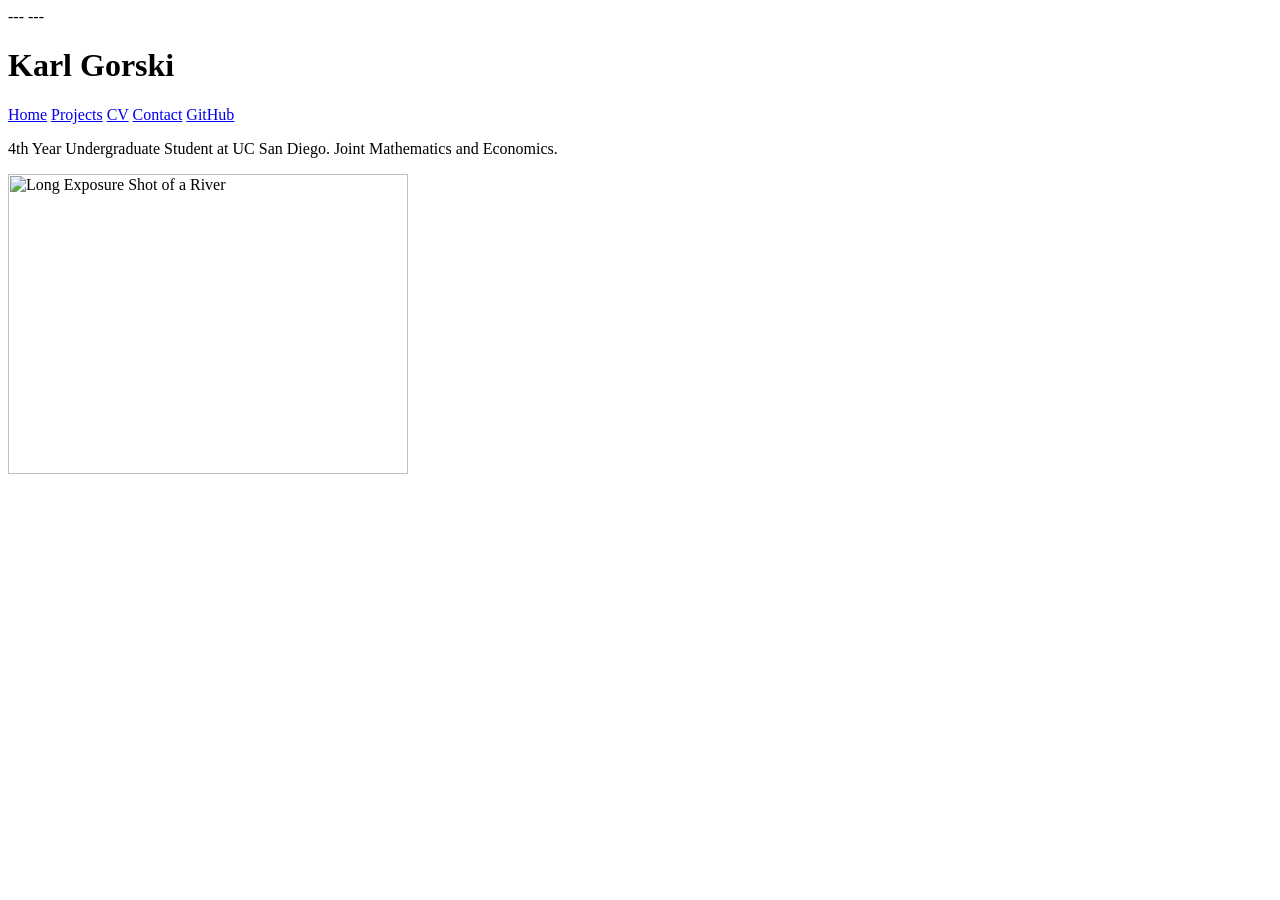
==== index.html @ 2b6eb486 "update" ====
---
---
<!DOCTYPE html>
<html lang="en">
<head>
    <meta charset="UTF-8">
    <base href="/dsc106-Portfolio/">
    <meta name="viewport" content="width=device-width, initial-scale=1.0">
    <title>Karl Gorski: Personal Site and Portfolio </title>
    <link rel="stylesheet" href="style.css"> 
</head>
<body>
    <h1>
        Karl Gorski
    </h1>

    <nav>
            <a href="./">Home</a>
            <a href="projects/">Projects</a>
            <a href="cv/">CV</a>
            <a href="contact/">Contact</a>
            <a href="https://github.com/klgorski" target="_blank">GitHub</a>
    </nav>

    <p>
        4th Year Undergraduate Student at UC San Diego. Joint Mathematics and Economics.
    </p>
    <img src="images/Blurred.jpg" width="400" height="300" alt="Long Exposure Shot of a River">
</body>
</html>
---- style.css ----
body {
  /* Set line height to 1.5 times the font size
	   and use the OS’s UI font as the website font
	 */
  font: 100%/1.5 system-ui;
}
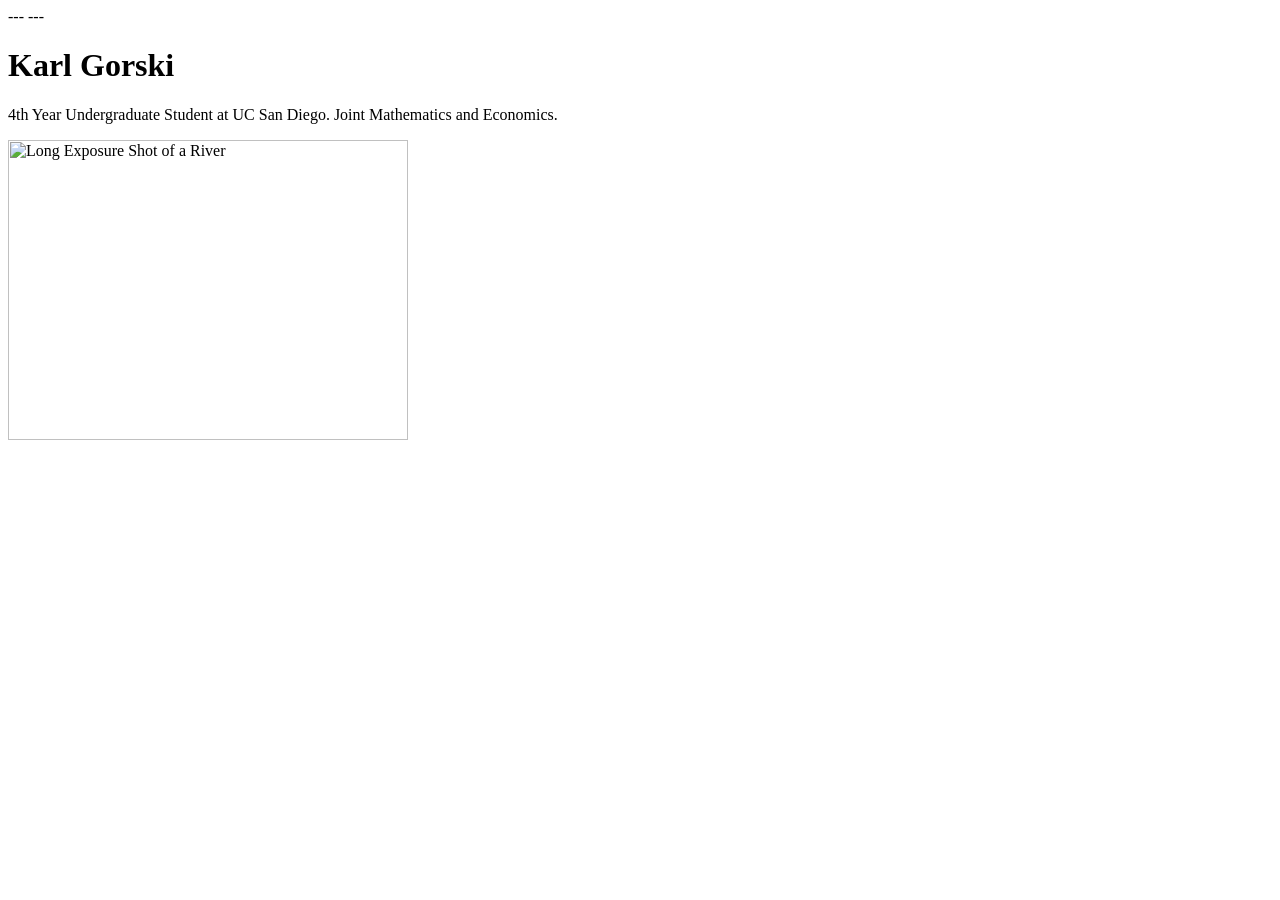
==== commit 340c1d38: "update" ====
--- a/index.html
+++ b/index.html
@@ -8,19 +8,13 @@
     <meta name="viewport" content="width=device-width, initial-scale=1.0">
     <title>Karl Gorski: Personal Site and Portfolio </title>
     <link rel="stylesheet" href="style.css"> 
+    <script src="global.js" type="module"></script>
 </head>
 <body>
     <h1>
         Karl Gorski
     </h1>
 
-    <nav>
-            <a href="./">Home</a>
-            <a href="projects/">Projects</a>
-            <a href="cv/">CV</a>
-            <a href="contact/">Contact</a>
-            <a href="https://github.com/klgorski" target="_blank">GitHub</a>
-    </nav>
 
     <p>
         4th Year Undergraduate Student at UC San Diego. Joint Mathematics and Economics.
--- a/style.css
+++ b/style.css
@@ -1,6 +1,121 @@
+:root {
+    --color-accent: oklch(45% 50% 155);
+}
 body {
   /* Set line height to 1.5 times the font size
 	   and use the OS’s UI font as the website font
 	 */
   font: 100%/1.5 system-ui;
-}+  max-width: 100ch;
+  margin-inline: auto;
+  padding-inline: 24px;
+  accent-color: var(--color-accent);
+}
+.navbar {
+    display: flex;
+    margin-bottom: 10px;
+    border-bottom-width: 1px;
+    border-bottom-color: oklch(80% 3% 200);
+    border-bottom-style: solid;
+    padding: .5em
+}
+.navbar a {
+    flex: 1;
+    text-decoration: none;
+    color: inherit;
+    text-align: center;
+    padding: .5em;
+}
+a.current {
+    border-bottom-width: .4em;
+    border-bottom-color: oklch(80% 3% 200);
+    border-bottom-style: solid;
+    padding-bottom: 5px;
+}
+.navbar a:hover {
+    border-bottom-width: .4em;
+    border-bottom-color: var(--color-accent);
+    border-bottom-style: solid;
+    background-color: oklch(from var(--color-accent) 95% 5% h);
+    padding-bottom: 5px;
+}
+
+input, textarea, button {
+    font:inherit;
+}
+.contactform {
+    display: grid;
+    grid-template-columns: auto 1fr;
+    gap: 1em;
+}
+
+.contactform label {
+    display: grid;
+    grid-template-columns: subgrid;
+    grid-column: 1 / -1;
+}
+
+.contactform button {
+    grid-column: 1 / -1;
+}
+
+.projects {
+    display: grid;
+    grid-template-columns: repeat(auto-fill, minmax(15em, 1fr));
+    gap: 1em
+}
+
+.projects article {
+    display: grid;
+    grid-template-rows: subgrid;
+    grid-row: span 3;
+    
+}
+.projects h2 {
+    margin: 0;
+}
+
+h1 {
+    font-size: 400%;
+    line-height: 1.1;
+    text-wrap: balance;
+}
+h1, h2, h3, h4, h5, h6 {
+    line-height: 1.1;
+    text-wrap: balance;
+  }
+
+.container {
+  display: flex;         
+  align-items: flex-start;  
+  gap: 20px;            
+}
+
+.container img {
+  max-width: 300px;      
+  height: auto;        
+}
+
+section > h3 {
+    border-bottom: 2px solid black;
+
+}
+.resume-header {
+    display: grid;
+    grid-template-columns: 1fr auto;
+    gap: 0 1em;
+
+}
+.date {
+    font-style: italic;
+}
+.pdfcv {
+    display: block;
+    width: fit-content;
+    margin-inline: auto;
+    text-decoration: none;
+    color: inherit;
+    font-size: 2rem;
+}
+
+img { max-width: 100%; height: auto; }
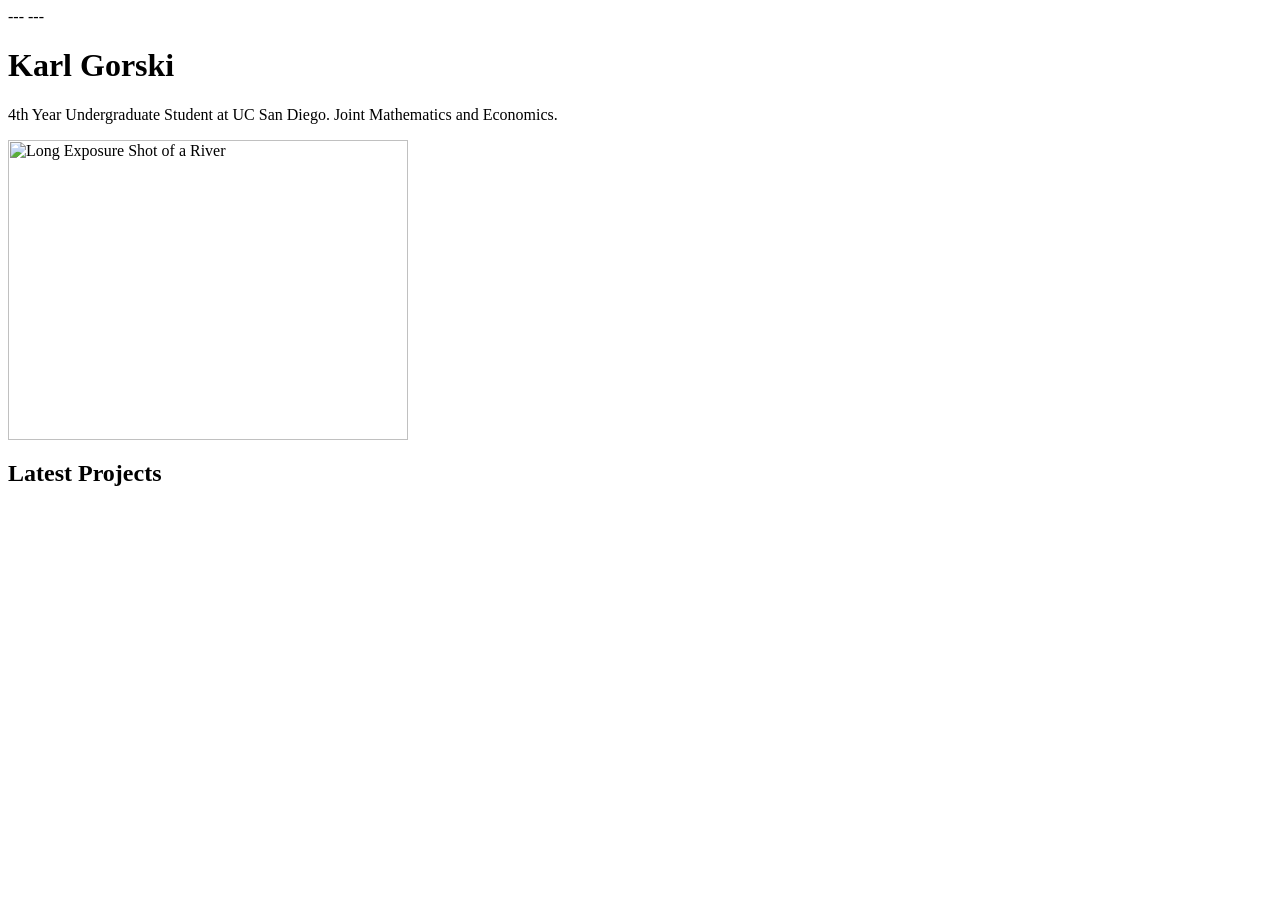
==== commit 7de1568a: "update" ====
--- a/index.html
+++ b/index.html
@@ -9,6 +9,8 @@
     <title>Karl Gorski: Personal Site and Portfolio </title>
     <link rel="stylesheet" href="style.css"> 
     <script src="global.js" type="module"></script>
+    <script src="index.js" type="module" defer></script>
+ 
 </head>
 <body>
     <h1>
@@ -20,5 +22,11 @@
         4th Year Undergraduate Student at UC San Diego. Joint Mathematics and Economics.
     </p>
     <img src="images/Blurred.jpg" width="400" height="300" alt="Long Exposure Shot of a River">
+
+    <h2>Latest Projects</h2>
+    <div class="projects">
+    <!-- Dynamically added content will appear here -->
+    </div>
+
 </body>
 </html>
--- a/style.css
+++ b/style.css
@@ -1,5 +1,6 @@
 :root {
     --color-accent: oklch(45% 50% 155);
+    color-scheme: light dark;
 }
 body {
   /* Set line height to 1.5 times the font size
@@ -12,10 +13,11 @@
   accent-color: var(--color-accent);
 }
 .navbar {
+    --border-color: oklch(50% 10% 200 / 40%);
     display: flex;
     margin-bottom: 10px;
     border-bottom-width: 1px;
-    border-bottom-color: oklch(80% 3% 200);
+    border-bottom-color: var(--border-color);
     border-bottom-style: solid;
     padding: .5em
 }
@@ -36,11 +38,11 @@
     border-bottom-width: .4em;
     border-bottom-color: var(--color-accent);
     border-bottom-style: solid;
-    background-color: oklch(from var(--color-accent) 95% 5% h);
+    background-color: color-mix(in oklch, var(--color-accent), canvas 85%);
     padding-bottom: 5px;
 }
 
-input, textarea, button {
+input, textarea, button, select {
     font:inherit;
 }
 .contactform {
@@ -97,7 +99,7 @@
 }
 
 section > h3 {
-    border-bottom: 2px solid black;
+    border-bottom: 2px solid oklch(50% 10% 200 / 40%);
 
 }
 .resume-header {
@@ -118,4 +120,11 @@
     font-size: 2rem;
 }
 
-img { max-width: 100%; height: auto; }+img { max-width: 100%; height: auto; }
+
+.color-scheme {
+    position : absolute;
+    top: 1rem;
+    right:1rem;
+    font-size: 80%;
+}
